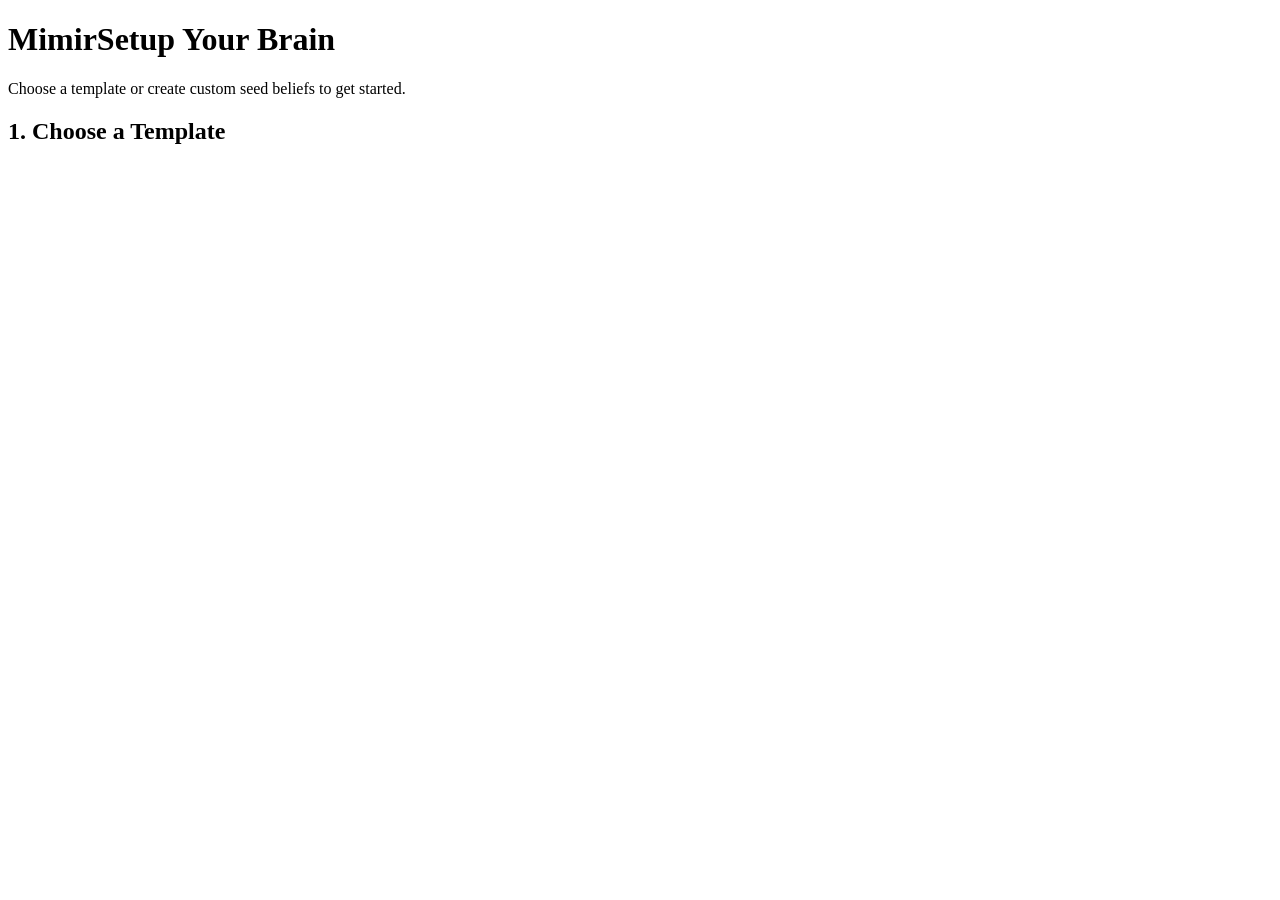
==== server/static/onboarding.html @ 7484f3d6 "Mimir MVP — Brain-first AI cognitive system 5-step implementation: - Step 1: Brain core (belief grap" ====
<!DOCTYPE html>
<html lang="en">
<head>
<meta charset="UTF-8">
<meta name="viewport" content="width=device-width, initial-scale=1.0">
<title>Mimir - Setup</title>
<link rel="stylesheet" href="/static/style.css">
</head>
<body>

<div class="onboarding-container">
  <h1>Mimir<span>Setup Your Brain</span></h1>
  <p class="onboarding-subtitle">Choose a template or create custom seed beliefs to get started.</p>

  <div id="onboarding-error" class="auth-error" style="display:none"></div>

  <!-- Step 1: Template selection -->
  <div id="step-templates">
    <h2>1. Choose a Template</h2>
    <div id="template-grid" class="template-grid"></div>
  </div>

  <!-- Step 2: Custom beliefs (shown when custom is selected or to add more) -->
  <div id="step-beliefs" style="display:none">
    <h2>2. Seed Beliefs</h2>
    <p class="onboarding-hint">These are the starting knowledge for your Brain. Add at least one.</p>
    <div id="beliefs-list"></div>
    <div class="add-belief-form">
      <input id="new-belief-stmt" placeholder="Statement (e.g., 'AI will transform healthcare')" />
      <input id="new-belief-tags" placeholder="Tags (comma-separated, e.g., ai, health)" />
      <input id="new-belief-conf" type="number" min="0" max="1" step="0.1" value="0.7" placeholder="Confidence" />
      <button onclick="addSeedBelief()">Add Belief</button>
    </div>
  </div>

  <!-- Step 3: API Keys (optional) -->
  <div id="step-keys" style="display:none">
    <h2>3. API Keys (Optional)</h2>
    <p class="onboarding-hint">Provide your own keys for better performance, or use shared defaults.</p>
    <div class="key-form">
      <label>DeepSeek API Key</label>
      <input id="onb-llm-key" type="password" placeholder="sk-..." />
      <label>Brave Search API Key</label>
      <input id="onb-brave-key" type="password" placeholder="BSA..." />
    </div>
  </div>

  <!-- Launch button -->
  <div id="step-launch" style="display:none">
    <button id="launch-btn" class="launch-btn" onclick="launchMimir()">Start Mimir</button>
  </div>
</div>

<script src="/static/app.js"></script>
<script>
// Onboarding-specific logic
let selectedTemplate = null;
let customBeliefs = [];

async function loadTemplates() {
  const data = await api('/api/onboarding/templates');
  const grid = document.getElementById('template-grid');
  grid.innerHTML = '';

  for (const [key, t] of Object.entries(data.templates)) {
    const card = document.createElement('div');
    card.className = 'template-card';
    card.dataset.key = key;
    card.innerHTML = `
      <h3>${esc(t.name)}</h3>
      <p>${esc(t.description)}</p>
      <span class="belief-count">${t.belief_count} beliefs</span>
    `;
    card.onclick = () => selectTemplate(key, t);
    grid.appendChild(card);
  }
}

function selectTemplate(key, template) {
  selectedTemplate = key;
  // Highlight selected
  document.querySelectorAll('.template-card').forEach(c => c.classList.remove('selected'));
  document.querySelector(`.template-card[data-key="${key}"]`).classList.add('selected');

  if (key === 'custom') {
    customBeliefs = [];
    renderBeliefs();
    document.getElementById('step-beliefs').style.display = 'block';
  } else {
    customBeliefs = [...template.seed_beliefs];
    renderBeliefs();
    document.getElementById('step-beliefs').style.display = 'block';
  }

  document.getElementById('step-keys').style.display = 'block';
  document.getElementById('step-launch').style.display = 'block';
}

function renderBeliefs() {
  const el = document.getElementById('beliefs-list');
  el.innerHTML = customBeliefs.map((b, i) => `
    <div class="seed-belief-item">
      <span class="belief-stmt">${esc(b.statement)}</span>
      <span class="belief-tags">${(b.tags || []).join(', ')}</span>
      <span class="belief-conf">${(b.confidence || 0.7).toFixed(1)}</span>
      <button onclick="removeSeedBelief(${i})">X</button>
    </div>
  `).join('');
}

function addSeedBelief() {
  const stmt = document.getElementById('new-belief-stmt').value.trim();
  const tags = document.getElementById('new-belief-tags').value.trim().split(',').map(t => t.trim()).filter(Boolean);
  const conf = parseFloat(document.getElementById('new-belief-conf').value) || 0.7;

  if (!stmt) return;

  customBeliefs.push({ statement: stmt, tags, confidence: conf });
  renderBeliefs();

  document.getElementById('new-belief-stmt').value = '';
  document.getElementById('new-belief-tags').value = '';
}

function removeSeedBelief(index) {
  customBeliefs.splice(index, 1);
  renderBeliefs();
}

async function launchMimir() {
  const errEl = document.getElementById('onboarding-error');
  errEl.style.display = 'none';

  if (!customBeliefs.length) {
    errEl.textContent = 'Add at least one seed belief.';
    errEl.style.display = 'block';
    return;
  }

  const payload = {
    template: selectedTemplate,
    seed_beliefs: customBeliefs,
    llm_api_key: document.getElementById('onb-llm-key').value.trim(),
    brave_api_key: document.getElementById('onb-brave-key').value.trim(),
  };

  try {
    const result = await api('/api/onboarding/init', {
      method: 'POST',
      headers: { 'Content-Type': 'application/json' },
      body: JSON.stringify(payload),
    });

    if (result.detail) {
      errEl.textContent = result.detail;
      errEl.style.display = 'block';
      return;
    }

    // Success - redirect to dashboard
    window.location.href = '/';
  } catch (e) {
    errEl.textContent = 'Failed to initialize: ' + e.message;
    errEl.style.display = 'block';
  }
}

// Auto-load templates
if (document.getElementById('template-grid')) {
  loadTemplates();
}
</script>
</body>
</html>
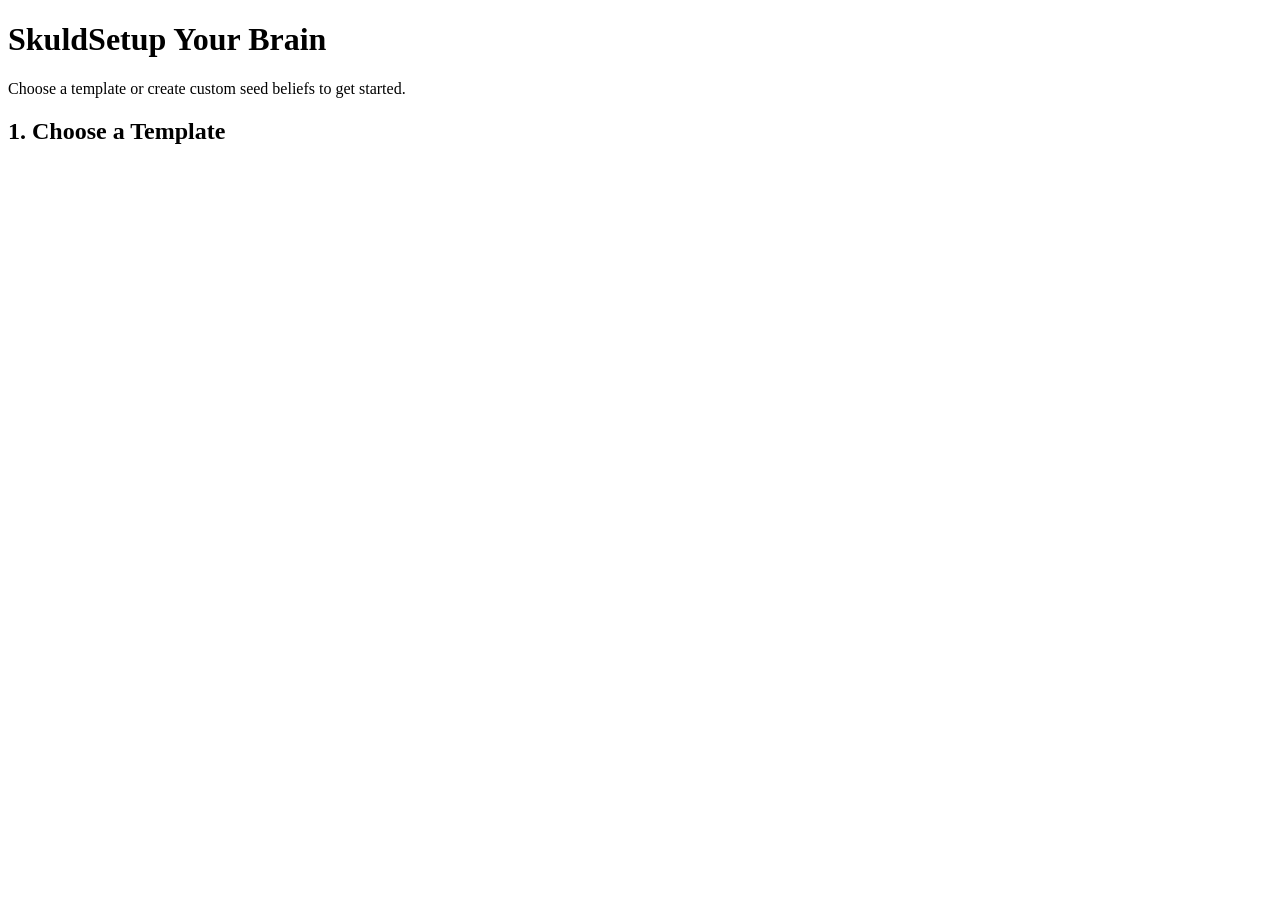
==== commit b7e04e17: "Dashboard redesign + 18 skills + epistemic constitution + ablation test - Dashboard: Light theme mat" ====
--- a/server/static/onboarding.html
+++ b/server/static/onboarding.html
@@ -3,13 +3,13 @@
 <head>
 <meta charset="UTF-8">
 <meta name="viewport" content="width=device-width, initial-scale=1.0">
-<title>Mimir - Setup</title>
+<title>Skuld - Setup</title>
 <link rel="stylesheet" href="/static/style.css">
 </head>
 <body>
 
 <div class="onboarding-container">
-  <h1>Mimir<span>Setup Your Brain</span></h1>
+  <h1>Skuld<span>Setup Your Brain</span></h1>
   <p class="onboarding-subtitle">Choose a template or create custom seed beliefs to get started.</p>
 
   <div id="onboarding-error" class="auth-error" style="display:none"></div>
@@ -47,7 +47,7 @@
 
   <!-- Launch button -->
   <div id="step-launch" style="display:none">
-    <button id="launch-btn" class="launch-btn" onclick="launchMimir()">Start Mimir</button>
+    <button id="launch-btn" class="launch-btn" onclick="launchSkuld()">Start Skuld</button>
   </div>
 </div>
 
@@ -127,7 +127,7 @@
   renderBeliefs();
 }
 
-async function launchMimir() {
+async function launchSkuld() {
   const errEl = document.getElementById('onboarding-error');
   errEl.style.display = 'none';
 
